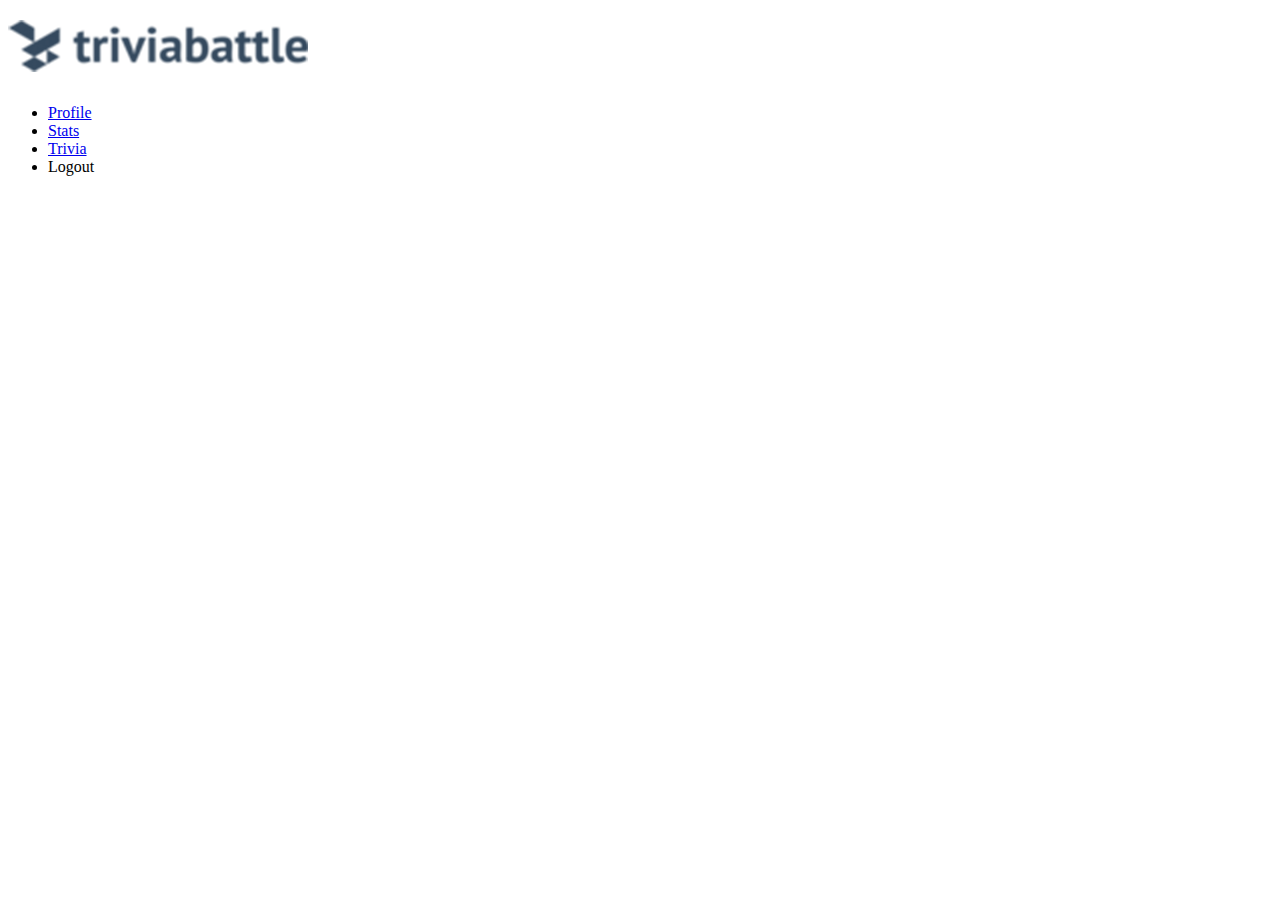
==== client/index.html @ 29ad8520 "Merge pull request #54 from ingikim/master" ====
<!DOCTYPE html>
<html>
  <head>
    <meta name="viewport" content="width=device-width, initial-scale=1.0">
    <title>TriviaBattle</title>
    <!-- <link href="styles/bootstrapColorScheme.css" rel="stylesheet"> -->
    <link rel="shortcut icon" href="/assets/favicon-trivia.ico" type="image/x-icon">
    <link rel="icon" href="/assets/favicon-trivia.ico" type="image/x-icon">

    <link href="lib/bootstrap/dist/css/bootstrap.min.css" rel="stylesheet">
    <!-- Include roboto.css to use the Roboto web font, material.css to include the theme and ripples.css to style the ripple effect -->
    <link href="lib/bootstrap-material-design/dist/css/roboto.min.css" rel="stylesheet">
    <link href="lib/bootstrap-material-design/dist/css/material.min.css" rel="stylesheet">
    <link href="lib/bootstrap-material-design/dist/css/ripples.min.css" rel="stylesheet">
    <link href="styles/style.css" rel="stylesheet">

    <script src="lib/angular/angular.js"></script>
    <script src="lib/angular-route/angular-route.js"></script>
    <script src="lib/angular-ui-router/release/angular-ui-router.min.js"></script>
    <script src="lib/underscore/underscore-min.js"></script>
    <script src="lib/socket.io-client/socket.io.js"></script>

    <script src="app.js"></script>
    <script src="javascript/navigation.js"></script>
    <script src="javascript/footer.js"></script>
    <script src="javascript/trivia.js"></script>
    <script src="javascript/profile.js"></script>
    <script src="javascript/stats.js"></script>
    <script src="javascript/user.js"></script>
    <script>
      // var socket = io.connect(window.location.origin);
    </script>
  </head>

  <body ng-app="TriviaWithFriends">

    <div class="row twf-header">
      <div class="col-md-8 col-md-offset-2">

        <img src="assets/triviabattle-logo.png" class="header-title"></img>

        <ul class="nav nav-pills"
          ng-controller="NavigationController"
          ng-show="show()">
          <!-- home tab not used atm -->
          <!-- <li ng-class="getClass('home')" role="presentation"><a href="/#/home">Home</a></li> -->
          <li role="presentation"><a ng-class="getClass('profile')" class="btn btn-default btn-flat" href="/#/profile">Profile</a></li>
          <li role="presentation"><a ng-class="getClass('stats')" class="btn btn-default btn-flat" href="/#/stats">Stats</a></li>
          <li role="presentation"><a ng-class="getClass('trivia')" class="btn btn-default btn-flat" href="/#/trivia">Trivia</a></li>
          <li class="pull-right pointer" role="presentation"><a class="btn btn-default btn-flat" ng-click="logout();">Logout</a></li>
        </ul>
      </div>
    </div>

    <div ui-view></div>

    <script src="lib/jquery/dist/jquery.min.js"></script>
    <script src="lib/bootstrap/dist/js/bootstrap.min.js"></script>

    <script src="lib/bootstrap-material-design/dist/js/ripples.min.js"></script>
    <script src="lib/bootstrap-material-design/dist/js/material.min.js"></script>
    <script>
        $(document).ready(function() {
            // This command is used to initialize some elements and make them work properly
            $.material.init();
        });
    </script>
  </body>
</html>
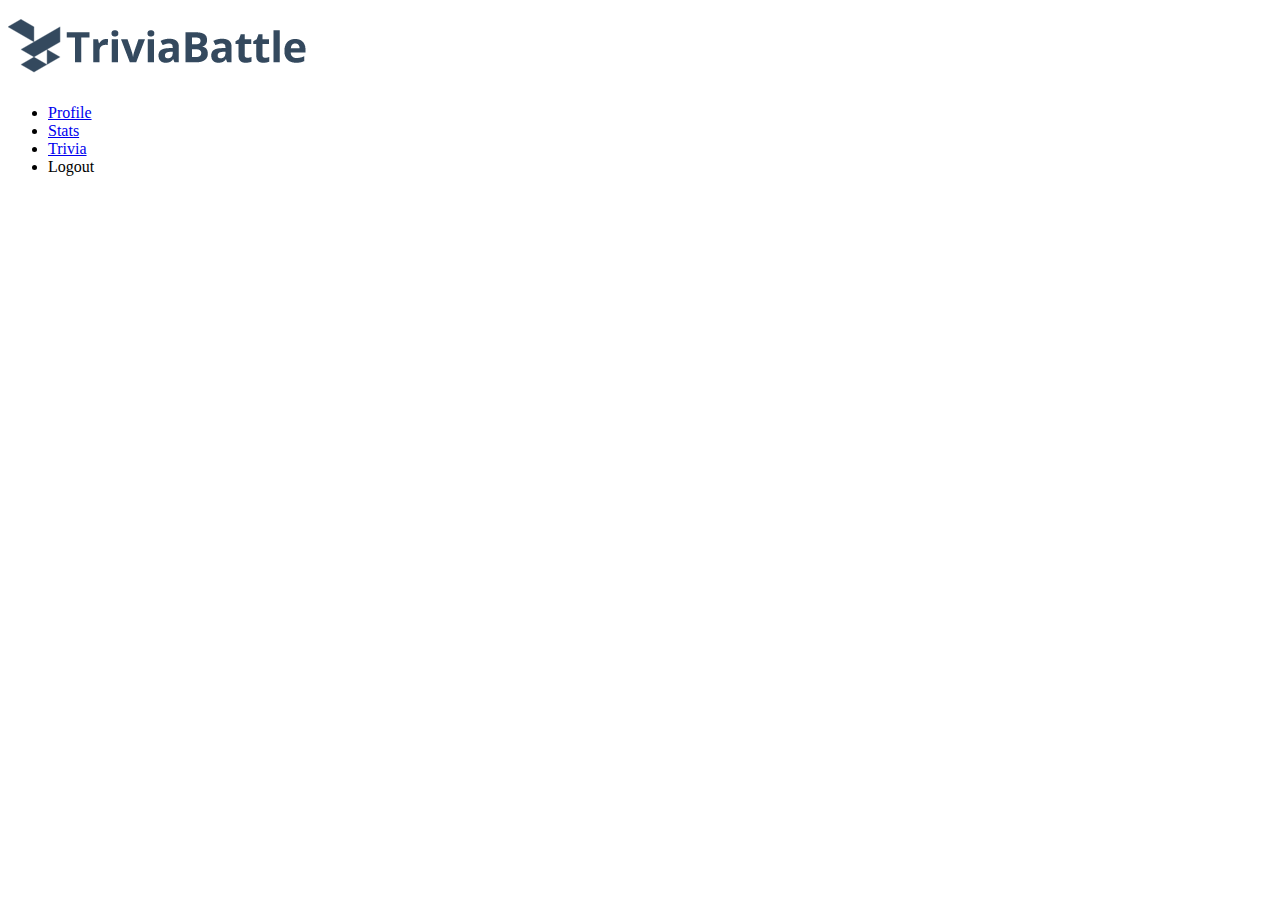
==== commit 0701a837: "Merge pull request #56 from fractal5/master" ====
--- a/client/index.html
+++ b/client/index.html
@@ -27,9 +27,6 @@
     <script src="javascript/profile.js"></script>
     <script src="javascript/stats.js"></script>
     <script src="javascript/user.js"></script>
-    <script>
-      // var socket = io.connect(window.location.origin);
-    </script>
   </head>
 
   <body ng-app="TriviaWithFriends">
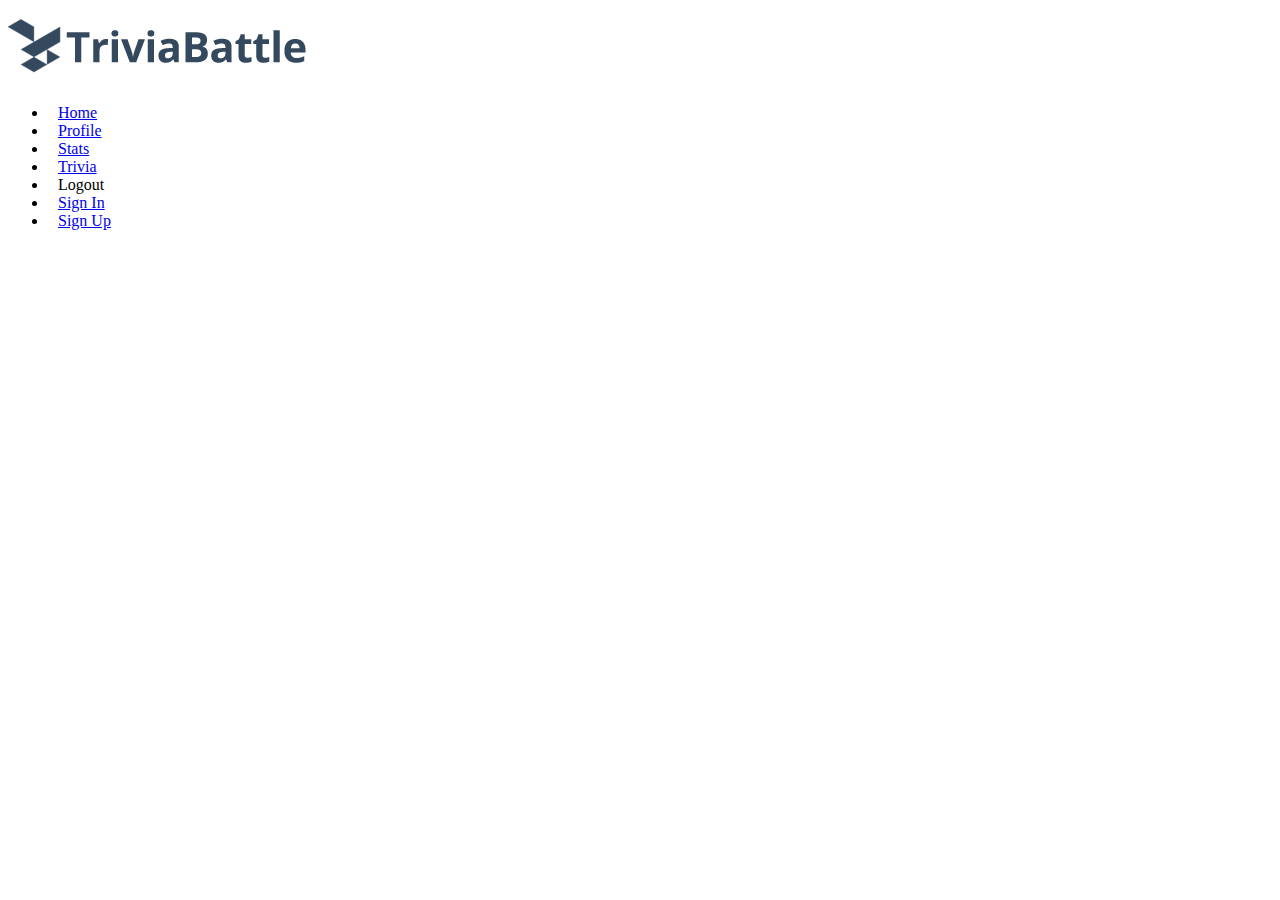
==== commit 207d1774: "Add simple landing home page." ====
--- a/client/index.html
+++ b/client/index.html
@@ -34,17 +34,19 @@
     <div class="row twf-header">
       <div class="col-md-8 col-md-offset-2">
 
+        <a href="/#/home">
         <img src="assets/triviabattle-logo.png" class="header-title"></img>
+        </a>
 
         <ul class="nav nav-pills"
-          ng-controller="NavigationController"
-          ng-show="show()">
-          <!-- home tab not used atm -->
-          <!-- <li ng-class="getClass('home')" role="presentation"><a href="/#/home">Home</a></li> -->
-          <li role="presentation"><a ng-class="getClass('profile')" class="btn btn-default btn-flat" href="/#/profile">Profile</a></li>
-          <li role="presentation"><a ng-class="getClass('stats')" class="btn btn-default btn-flat" href="/#/stats">Stats</a></li>
-          <li role="presentation"><a ng-class="getClass('trivia')" class="btn btn-default btn-flat" href="/#/trivia">Trivia</a></li>
-          <li class="pull-right pointer" role="presentation"><a class="btn btn-default btn-flat" ng-click="logout();">Logout</a></li>
+          ng-controller="NavigationController">
+          <li role="presentation"><a ng-class="getClass('home')" class="btn btn-default btn-flat" href="/#/home" ng-show="show()">Home</a></li>
+          <li role="presentation"><a ng-class="getClass('profile')" class="btn btn-default btn-flat" href="/#/profile" ng-show="show()">Profile</a></li>
+          <li role="presentation"><a ng-class="getClass('stats')" class="btn btn-default btn-flat" href="/#/stats" ng-show="show()">Stats</a></li>
+          <li role="presentation"><a ng-class="getClass('trivia')" class="btn btn-default btn-flat" href="/#/trivia" ng-show="show()">Trivia</a></li>
+          <li class="pull-right pointer" role="presentation"><a class="btn btn-default btn-flat" ng-click="logout();" ng-show="show()">Logout</a></li>
+          <li class="pull-right pointer" role="presentation"><a class="btn btn-default btn-flat" href="/#/signin" ng-show="isHome()">Sign In</a></li>
+          <li class="pull-right pointer" role="presentation"><a class="btn btn-default btn-flat" href="/#/signup" ng-show="isHome()">Sign Up</a></li>
         </ul>
       </div>
     </div>
--- a/client/styles/style.css
+++ b/client/styles/style.css
@@ -0,0 +1,135 @@
+
+/*for testing*/
+* {
+  /*border: 1px dotted green;*/
+}
+
+/*index header css*/
+.twf-header {
+  /*margin-bottom: 10px;*/
+}
+.header-title {
+  /*margin: 5px 0;*/
+  margin: 0;
+}
+
+.home-bottom {
+  margin-top: 20px;
+}
+
+/*stats css*/
+.stats-btn {
+  padding: 30px 20px !important;
+}
+.stats-chart-view {
+  height: 400px;
+}
+
+/*/trivia/play css*/
+.play-trivia-view {
+  padding: 20px 0;
+  border-radius: 4px;
+}
+.play-trivia-btn {
+  font-size: 24px;
+  padding: 12px 12px;
+  margin: 20px;
+}
+.play-trivia-row {
+  margin: 15px 0;
+}
+.play-trivia-question-panel {
+  box-shadow: none;
+}
+.play-trivia-question-txt {
+  line-height: 180%;
+  margin: 0;
+}
+.play-trivia-answer-input {
+  letter-spacing: 1px;
+  font-size: 18px;
+  font-family:Consolas,Monaco,Lucida Console,Liberation Mono,DejaVu Sans Mono,Bitstream Vera Sans Mono,Courier New, monospace;
+}
+
+/*trivia endgame css*/
+.endgame-summary-col {
+  margin-top: 50px;
+}
+.endgame-summary-table {
+  margin: 10px 0;
+  font-size: 16px;
+}
+
+/*/signin and /signout css*/
+.signin-margin, .signup-margin {
+  margin: 5px 0;
+}
+
+/*profile css*/
+.profile-user-info {
+  padding-left: 30px;
+  font-size: 14px;
+}
+.profile-user-header {
+  margin-top: 10px;
+}
+.profile-user-table {
+  font-size: 16px;
+}
+
+/*utility css*/
+.pointer {
+  cursor: pointer;
+}
+
+
+.answer-btn {
+  margin-left: auto;
+  margin-right: auto;
+  margin-top: 15px;
+  display: block;
+  white-space: normal;
+}
+
+.answer-btn:first-of-type {
+  margin-top: 0px;
+}
+
+hr {
+  border-top: 5px solid #596a7b;
+}
+
+.btn:not([class*=btn-]):hover, .btn-default:hover, .btn-flat:not(.btn-link):hover, .btn:not([class*=btn-]).active, .btn-default.active, .btn-flat:not(.btn-link).active {
+  background-color: #009688;
+  color: white;
+}
+
+.joinGameInput {
+  width: 15em;
+  font-size: 18px;
+  text-align: center;
+  margin: 0 auto;
+}
+
+td {
+  text-align: left;
+}
+
+.nav>li>a {
+  padding: 10px 10px;
+}
+/*.btn {
+  display: block;
+  white-space: normal;
+}
+*/
+
+.bg-img {
+  position: relative;
+  background: url(../assets/elstreet-cropped.jpg) no-repeat center top;
+  -webkit-background-size: cover;
+  -moz-background-size: cover;
+  -o-background-size: cover;
+  background-size: cover;
+  height: 400px;
+}
